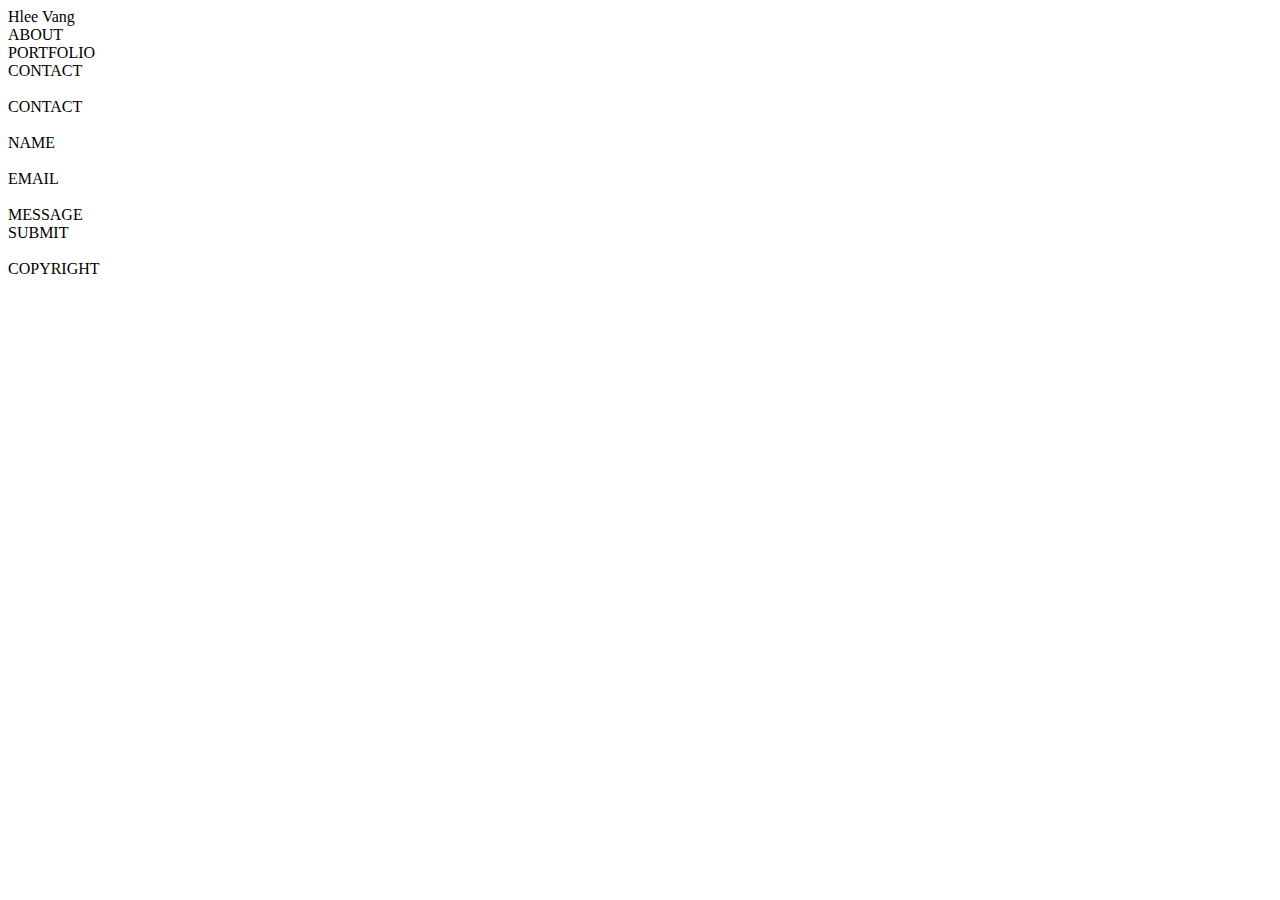
==== contact.html @ 05650ce6 "Did some html coding!" ====
<!DOCTYPE html>
<html lang="en-us">

<head>
    <meta charset="UTF-8">
    <title>Hlee Vang</title>
    <link rel="stylesheet" type="text/css" href="assets/css/style.css">
</head>

<body>

    <header>
        Hlee Vang
    </header>

    <section id="left">
        ABOUT
    </section>

    <section id="middle">
        PORTFOLIO
    </section>

    <section id="right">
        CONTACT
    </section>
    <br>
    <section id="full">
        <aside>
            CONTACT
        </aside>
        <br>
        <div id="division">
            NAME
        </div>
        <br>
        <div id="account">
            EMAIL
        </div>
        <br>
        <div id="paragrpah">
            MESSAGE
        </div>
        <div id="decision">
            SUBMIT
        </div>
    </section>
    <br>
    <footer>
        COPYRIGHT
    </footer>

</body>

</html>
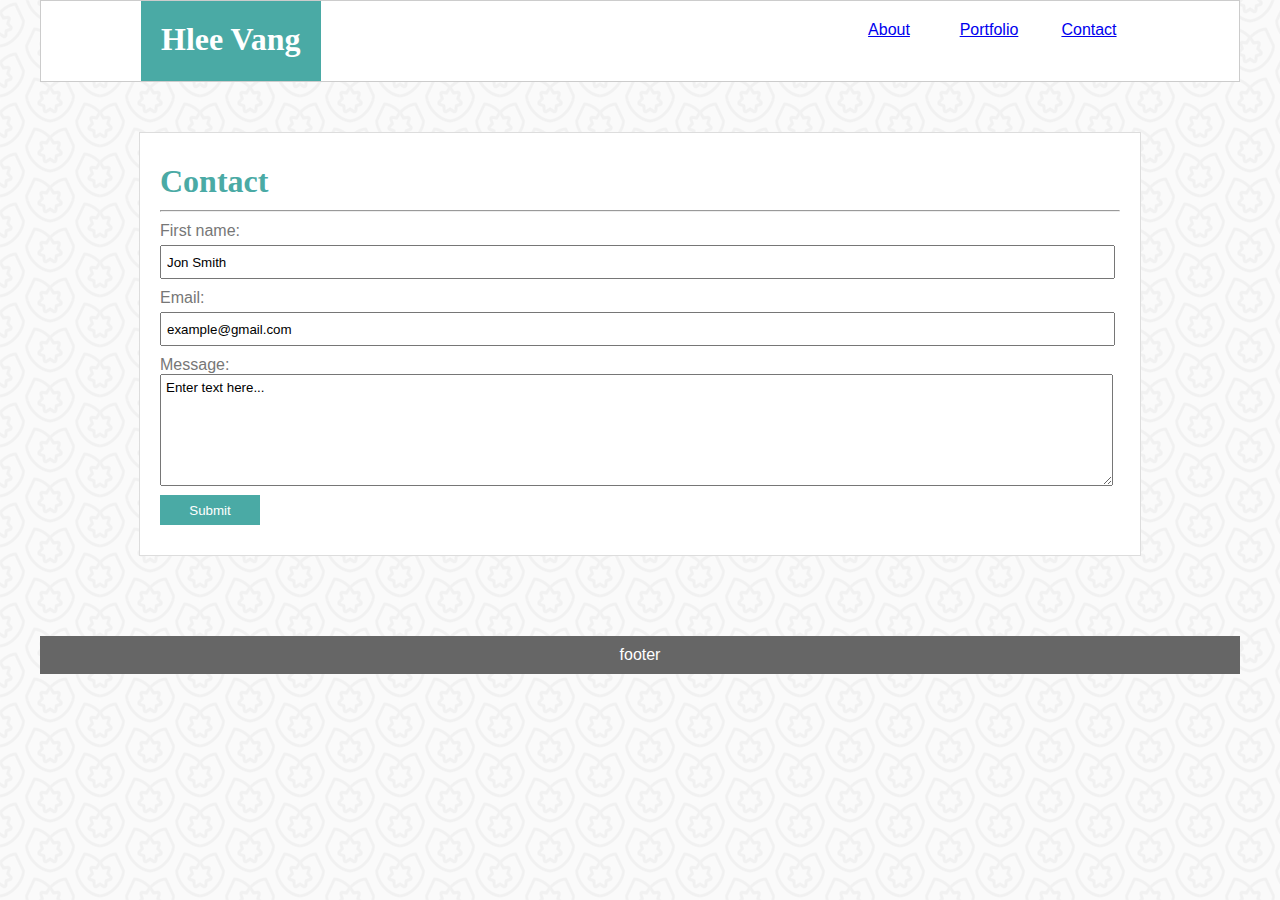
==== commit f2dfa9c2: "updated contact page" ====
--- a/contact.html
+++ b/contact.html
@@ -8,48 +8,45 @@
 </head>
 
 <body>
+    <header>
+        <div id="logo">
+            <h1>Hlee Vang</h1>
+        </div>
+        <div id="nav">
+            <ul>
+                <li><a href="index.html">About</a></li>
+                <li><a href="portfolio.html">Portfolio</a></li>
+                <li><a href="#">Contact</a></li>
+            </ul>
+        </div>
+    </header>
+    <main>
+        <p>
+            <h1>
+                Contact
+            </h1>
+        </p>
+        <hr>
+        <p>
 
-    <header>
-        Hlee Vang
-    </header>
+            <form>
+                First name:<br>
+                <input type="text" name="firstname" value="Jon Smith"><br>
+                Email:<br>
+                <input type="email" name="address" value="example@gmail.com"><br>
+                Message:<br>
+                <textarea name="comment">Enter text here...</textarea><br>
+                
+                <input type="submit" value="Submit">
+            </form>
+        </p>
 
-    <section id="left">
-        ABOUT
-    </section>
-
-    <section id="middle">
-        PORTFOLIO
-    </section>
-
-    <section id="right">
-        CONTACT
-    </section>
-    <br>
-    <section id="full">
-        <aside>
-            CONTACT
-        </aside>
-        <br>
-        <div id="division">
-            NAME
-        </div>
-        <br>
-        <div id="account">
-            EMAIL
-        </div>
-        <br>
-        <div id="paragrpah">
-            MESSAGE
-        </div>
-        <div id="decision">
-            SUBMIT
-        </div>
-    </section>
-    <br>
+    </main>
     <footer>
-        COPYRIGHT
+        footer
     </footer>
-
 </body>
 
+
+
 </html>--- a/assets/css/style.css
+++ b/assets/css/style.css
@@ -0,0 +1,107 @@
+*{
+  padding: auto;
+  margin: auto;
+}
+
+header {
+  background-color: #ffffff;
+  border: 1px solid #cccccc;
+  margin: auto;
+  height: 80px;
+  padding: auto;
+}
+header h1 {
+  color: #ffffff;
+  font-family: 'Georgia', Times, Times New Roman, serif;
+}
+#logo {
+ background-color: #4aaaa5;
+ float: left;
+ display: block;
+ margin-left: 100px; 
+height: 40px;
+padding: 20px;
+}
+ #nav {
+   float: right;
+   padding-right: 100px;
+   margin-top: 20px;
+ }
+ul {
+  text-decoration: none;
+  list-style-type: none;
+}
+li {
+  float: left;
+}
+li a {
+  display: inline-block;
+  width: 80px;
+  margin: 0 10px;
+
+
+}
+body {
+  margin: auto;
+  text-align: center;
+  width: 1200px;
+  background-image: url("../images/lilypads/lilypads/lilypads.png");
+  font-family: 'Arial', 'Helvetica Neue', Helvetica, sans-serif;
+  color: #777777;
+}  
+main {
+
+  background-color: #ffffff;
+  border: 1px solid #dddddd;
+  width: 960px;
+  padding: 20px;
+  text-align: left;
+  display: inline-block;
+  margin-top: 50px;
+  margin-bottom: 80px;
+
+}
+main p{
+  margin: 10px;
+  line-height: 2em;
+}
+main h1 {
+  color: #4aaaa5;
+  font-family: 'Georgia', Times, Times New Roman, serif;
+}
+main img {
+  float: left;
+  margin-right: 15px;
+}
+
+
+footer {
+  background-color: #666666;
+    text-align: center;
+    padding: 10px;
+    color: #ffffff;
+  }
+input {
+  height: 20px;
+  margin-bottom: 10px;
+  margin-top: 5px;
+  width: 98%;
+  padding: 5px;
+}
+textarea {
+  width: 98%;
+  height: 100px;
+  padding: 5px;
+  font-family: 'Arial', 'Helvetica Neue', Helvetica, sans-serif;
+}
+input[type=submit] {
+  background-color: #4aaaa5;
+  color: white;
+  padding: 5px 20px;
+  border: none;
+  cursor: pointer;
+  float: left;
+  margin-top: 5px;
+  height: 30px;
+  width: 100px;
+ }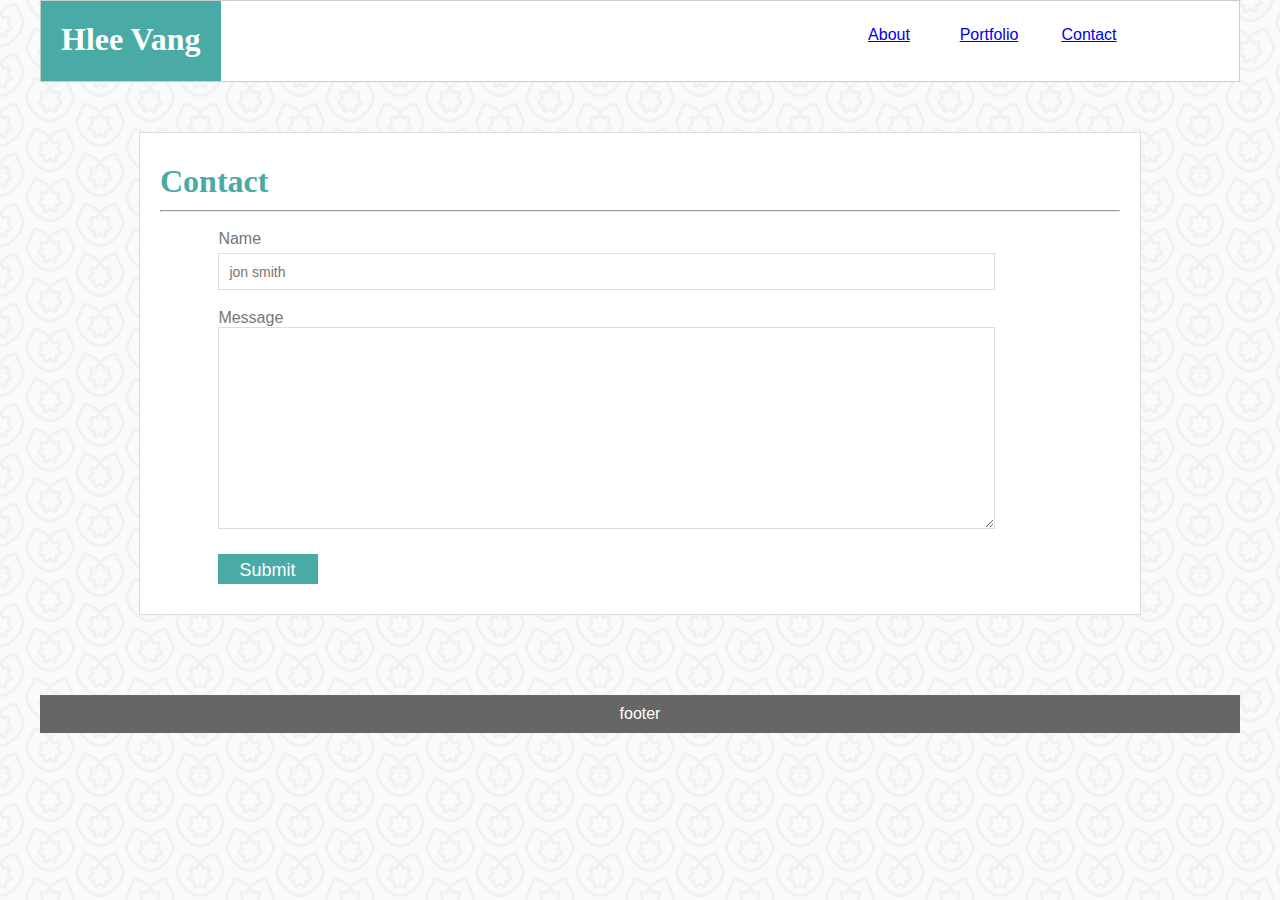
==== commit fb9f9acc: "finished" ====
--- a/contact.html
+++ b/contact.html
@@ -27,20 +27,19 @@
             </h1>
         </p>
         <hr>
-        <p>
-
-            <form>
-                First name:<br>
-                <input type="text" name="firstname" value="Jon Smith"><br>
-                Email:<br>
-                <input type="email" name="address" value="example@gmail.com"><br>
-                Message:<br>
-                <textarea name="comment">Enter text here...</textarea><br>
-                
-                <input type="submit" value="Submit">
-            </form>
-        </p>
-
+        <form id="contact-form">
+            <ul>
+                <li >
+                    <label for="name">Name</label>
+                    <input type="text" id="name" placeholder="jon smith" required="required">
+                </li>
+                <li id="message">
+                    <label for="message">Message</label>
+                    <textarea id="message" name="message" required="required"></textarea>
+                </li>
+            </ul>
+            <input type="submit">
+        </form>
     </main>
     <footer>
         footer
--- a/assets/css/style.css
+++ b/assets/css/style.css
@@ -18,14 +18,14 @@
  background-color: #4aaaa5;
  float: left;
  display: block;
- margin-left: 100px; 
+ /* margin-left: 100px;  */
 height: 40px;
 padding: 20px;
 }
  #nav {
    float: right;
    padding-right: 100px;
-   margin-top: 20px;
+   margin-top: 25px;
  }
 ul {
   text-decoration: none;
@@ -104,4 +104,55 @@
   margin-top: 5px;
   height: 30px;
   width: 100px;
- }+ }
+
+ .resize{
+   width: 200px;
+   height: auto;
+ }
+
+ #contact-form ul {
+  margin-bottom: 20px;
+}
+
+#contact-form li {
+  margin-bottom: 10px;
+}
+
+label,
+input[type=text],
+input[type=email],
+textarea {
+  display: block;
+  width: 100%;
+}
+
+input[type=text],
+input[type=email],
+textarea {
+  height: 35px;
+  padding: 0 10px;
+  font-size: 0.875em;
+  border: 1px solid #dddddd;
+}
+
+textarea {
+  height: 200px;
+}
+
+input[type=submit] {
+  padding: 6px 0px;
+  font-size:1.125em;
+  color: #ffffff;
+  cursor: pointer;
+  background: #4aaaa5;
+  border: 0 none;
+  margin-left: 6%;
+}
+
+main li {
+  float: none;
+  padding-right: 14%;
+  margin: 2%;
+}
+
